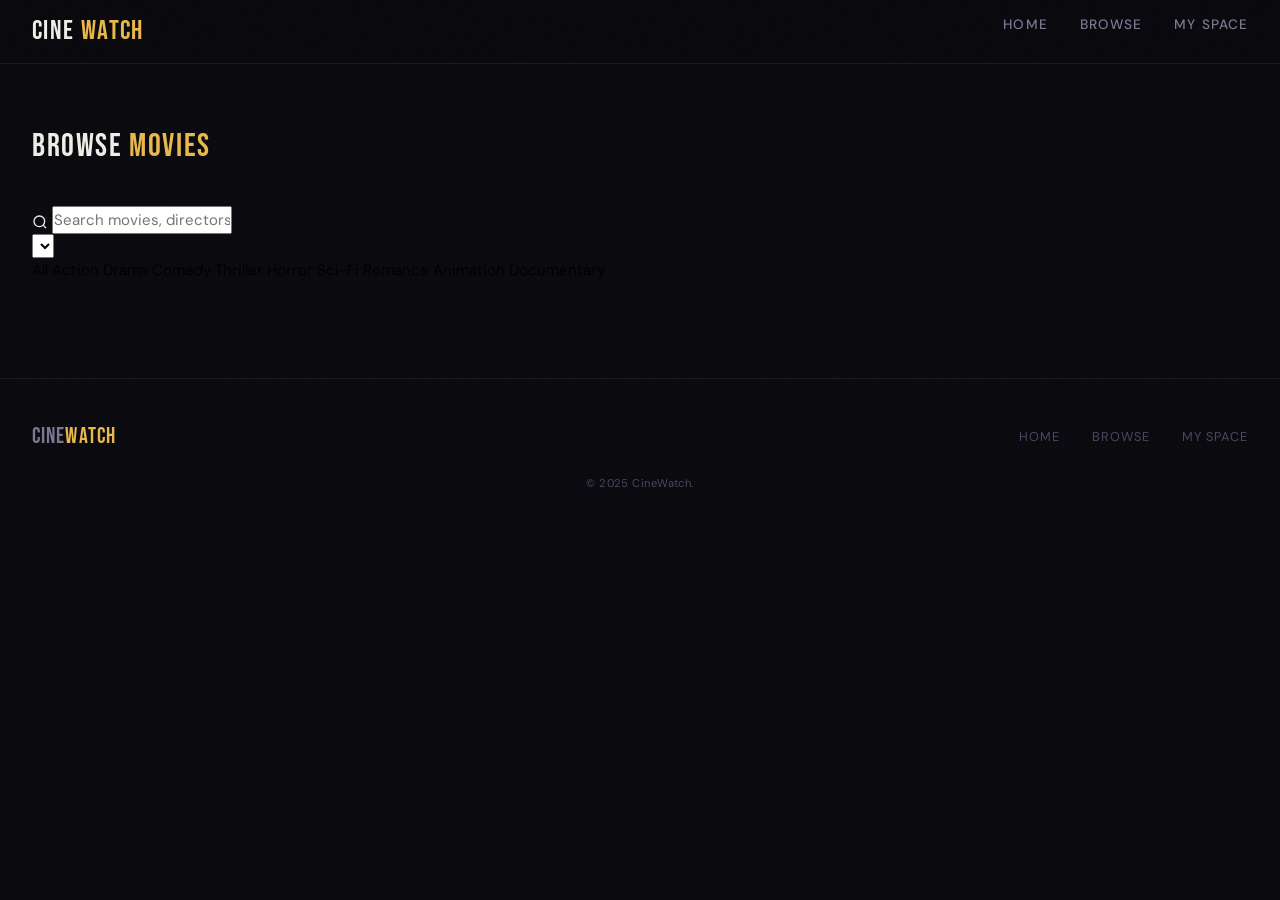
==== browse.html @ f5b32278 "initialize project structure and html pages with navbar,hero and base css system design" ====
<!DOCTYPE html>
<html lang="en">
<head>
  <meta charset="UTF-8">
  <meta name="viewport" content="width=device-width, initial-scale=1.0">
  <title>CineWatch — Browse Movies</title>
  <meta name="description" content="Search and filter thousands of movies. Find your next watch.">
  <link rel="stylesheet" href="https://cdn.jsdelivr.net/npm/bootstrap@5.3.3/dist/css/bootstrap.min.css">
  <link rel="stylesheet" href="css/style.css">
</head>
<body>

  <!-- ── NAVBAR ─────────────────────────────────────── -->
  <nav class="navbar">
    <a href="home.html" class="nav-logo">CINE<span>WATCH</span></a>
    <ul class="nav-links" id="nav-links">
      <li><a href="home.html">Home</a></li>
      <li><a href="browse.html">Browse</a></li>
      <li><a href="myspace.html">My Space</a></li>
    </ul>
    <button class="hamburger" aria-label="Open menu">
      <span></span><span></span><span></span>
    </button>
  </nav>

  <div class="page">
    <div class="section">

      <!-- ── PAGE HEADER ─────────────────────────────── -->
      <div class="section-header">
        <h2 class="section-title">Browse <span>Movies</span></h2>
      </div>

      <!-- ── SEARCH & FILTER BAR ──────────────────────── -->
      <div class="search-bar">
        <div class="search-input-wrap">
          <svg width="16" height="16" viewBox="0 0 24 24" fill="none" stroke="currentColor" stroke-width="2">
            <circle cx="11" cy="11" r="8"/><line x1="21" y1="21" x2="16.65" y2="16.65"/>
          </svg>
          <input
            type="text"
            class="search-input"
            id="browse-search"
            placeholder="Search movies, directors, actors…"
            autocomplete="off"
          >
        </div>
        <select class="filter-select" id="year-filter" aria-label="Filter by year">
          <!-- Populated by browse.js -->
        </select>
      </div>

      <!-- ── GENRE PILLS ───────────────────────────────── -->
      <div class="genre-pills" id="genre-pills">
        <button class="pill genre-pill active" data-genre="all">All</button>
        <button class="pill genre-pill" data-genre="action">Action</button>
        <button class="pill genre-pill" data-genre="drama">Drama</button>
        <button class="pill genre-pill" data-genre="comedy">Comedy</button>
        <button class="pill genre-pill" data-genre="thriller">Thriller</button>
        <button class="pill genre-pill" data-genre="horror">Horror</button>
        <button class="pill genre-pill" data-genre="scifi">Sci-Fi</button>
        <button class="pill genre-pill" data-genre="romance">Romance</button>
        <button class="pill genre-pill" data-genre="animation">Animation</button>
        <button class="pill genre-pill" data-genre="documentary">Documentary</button>
      </div>

      <!-- ── CARD GRID ─────────────────────────────────── -->
      <!--
        CUSTOM UI REQUIREMENT: Responsive card grid with hover effects
        Grid uses CSS Grid auto-fill columns. Each card reveals an overlay
        on hover with title, rating, genre, and action buttons.
        Implemented via .card-grid in style.css and CardRenderer in app.js
      -->
      <div class="card-grid" id="browse-grid">
        <!-- Populated by browse.js -->
      </div>

      <!-- ── PAGINATION ────────────────────────────────── -->
      <div class="pagination" id="pagination"></div>

    </div>

    <!-- ── FOOTER ─────────────────────────────────────── -->
    <footer class="site-footer">
      <div class="footer-inner">
        <div class="footer-brand">CINE<span>WATCH</span></div>
        <div class="footer-center">
          <a href="home.html">Home</a>
          <a href="browse.html">Browse</a>
          <a href="myspace.html">My Space</a>
        </div>
      </div>
      <p class="footer-copy">© 2025 CineWatch.</p>
    </footer>
  </div>

</body>
</html>
---- css/style.css ----
/* ============================================
   CINEWATCH — Global Styles & Design System
   ============================================ */

@import url('https://fonts.googleapis.com/css2?family=Bebas+Neue&family=DM+Sans:ital,opsz,wght@0,9..40,300;0,9..40,400;0,9..40,500;1,9..40,300&family=DM+Serif+Display:ital@0;1&display=swap');

/* ── CSS Variables ── */
:root {
  --bg:         #0a0a0f;
  --bg-card:    #12121a;
  --bg-raised:  #1a1a26;
  --border:     rgba(255,255,255,0.07);
  --accent:     #e8b84b;
  --accent-dim: rgba(232,184,75,0.15);
  --accent-glow:rgba(232,184,75,0.35);
  --red:        #e85454;
  --text:       #f0ede8;
  --text-muted: #7a7890;
  --text-dim:   #4a4860;

  --font-display: 'Bebas Neue', sans-serif;
  --font-serif:   'DM Serif Display', serif;
  --font-body:    'DM Sans', sans-serif;

  --radius:    10px;
  --radius-lg: 16px;
  --shadow:    0 4px 24px rgba(0,0,0,0.5);
  --shadow-lg: 0 12px 48px rgba(0,0,0,0.7);
  --transition: 0.3s cubic-bezier(0.25, 0.46, 0.45, 0.94);
}

/* ── Reset ── */
*, *::before, *::after { box-sizing: border-box; margin: 0; padding: 0; }
html { scroll-behavior: smooth; }
body {
  background: var(--bg);
  color: var(--text);
  font-family: var(--font-body);
  font-size: 15px;
  line-height: 1.6;
  min-height: 100vh;
  overflow-x: hidden;
}

img { display: block; max-width: 100%; }
a  { color: inherit; text-decoration: none; }
button { cursor: pointer; border: none; background: none; font-family: inherit; }
ul { list-style: none; }

/* ── Noise Texture Overlay ── */
body::before {
  content: '';
  position: fixed;
  inset: 0;
  background-image: url("data:image/svg+xml,%3Csvg viewBox='0 0 256 256' xmlns='http://www.w3.org/2000/svg'%3E%3Cfilter id='noise'%3E%3CfeTurbulence type='fractalNoise' baseFrequency='0.9' numOctaves='4' stitchTiles='stitch'/%3E%3C/filter%3E%3Crect width='100%25' height='100%25' filter='url(%23noise)' opacity='0.03'/%3E%3C/svg%3E");
  pointer-events: none;
  z-index: 9999;
  opacity: 0.4;
}

/* ============================================
   NAVBAR
   ============================================ */
.navbar {
  position: fixed;
  top: 0; left: 0; right: 0;
  z-index: 1000;
  display: flex;
  align-items: center;
  justify-content: space-between;
  padding: 0 2rem;
  height: 64px;
  background: rgba(10,10,15,0.85);
  backdrop-filter: blur(20px);
  -webkit-backdrop-filter: blur(20px);
  border-bottom: 1px solid var(--border);
}

.nav-logo {
  font-family: var(--font-display);
  font-size: 1.7rem;
  letter-spacing: 0.05em;
  color: var(--text);
  display: flex;
  align-items: center;
  gap: 0.4rem;
}
.nav-logo span { color: var(--accent); }

.nav-links {
  display: flex;
  gap: 2rem;
  align-items: center;
}
.nav-links a {
  font-size: 0.85rem;
  font-weight: 500;
  letter-spacing: 0.08em;
  text-transform: uppercase;
  color: var(--text-muted);
  transition: color var(--transition);
  position: relative;
}
.nav-links a::after {
  content: '';
  position: absolute;
  bottom: -4px; left: 0; right: 0;
  height: 1px;
  background: var(--accent);
  transform: scaleX(0);
  transition: transform var(--transition);
}
.nav-links a:hover,
.nav-links a.active { color: var(--text); }
.nav-links a:hover::after,
.nav-links a.active::after { transform: scaleX(1); }

.hamburger {
  display: none;
  flex-direction: column;
  gap: 5px;
  padding: 4px;
}
.hamburger span {
  display: block;
  width: 22px; height: 2px;
  background: var(--text);
  border-radius: 2px;
  transition: var(--transition);
}

/* ============================================
   PAGE WRAPPER
   ============================================ */
.page { padding-top: 64px; min-height: 100vh; }

/* ============================================
   HERO — HOME
   Bootstrap container used for responsive centering.
   ============================================ */
.hero {
  position: relative;
  min-height: 100vh;
  display: flex;
  align-items: center;
  justify-content: center;
  overflow: hidden;
  background-color: var(--bg);
  padding-top: 64px;
}

.hero-container {
  position: relative;
  z-index: 2;
  padding-top: 2rem;
  padding-bottom: 2rem;
}

.hero-eyebrow {
  font-size: 0.9rem;
  font-weight: 500;
  letter-spacing: 0.3em;
  text-transform: uppercase;
  color: var(--accent);
  margin-bottom: 1.5rem;
}

.hero-title {
  font-family: var(--font-display);
  font-size: clamp(3.5rem, 9vw, 6.5rem);
  line-height: 0.9;
  letter-spacing: 0.03em;
  color: var(--text);
  margin-bottom: 1.5rem;
}

.hero-title em {
  font-family: var(--font-serif);
  font-style: italic;
  color: var(--accent);
  text-transform: none;
}

.hero-sub {
  color: var(--text);
  text-shadow: 0 2px 10px rgba(0, 0, 0, 0.8);
  font-family: var(--font-body);
  font-size: 1.15rem;
  max-width: 500px;
  margin-bottom: 2.5rem;
}

.hero-actions {
  display: flex;
  gap: 1.25rem;
  flex-wrap: wrap;
}

/* ============================================
   BUTTONS
   ============================================ */
.btn {
  display: inline-flex;
  align-items: center;
  gap: 0.5rem;
  padding: 0.7rem 1.5rem;
  border-radius: var(--radius);
  font-family: var(--font-body);
  font-size: 0.85rem;
  font-weight: 500;
  letter-spacing: 0.04em;
  transition: all var(--transition);
}
.btn-primary {
  background: var(--accent);
  color: #000;
}
.btn-primary:hover {
  background: #f5cb6a;
  transform: translateY(-2px);
  box-shadow: 0 8px 24px var(--accent-glow);
}
.btn-ghost {
  background: transparent;
  color: var(--text);
  border: 1px solid var(--border);
}
.btn-ghost:hover {
  border-color: var(--accent);
  color: var(--accent);
  transform: translateY(-2px);
}

/* ============================================
   SECTION HEADERS
   ============================================ */
.section { padding: 4rem 2rem; max-width: 1400px; margin: 0 auto; }
.section-header {
  display: flex;
  align-items: baseline;
  justify-content: space-between;
  margin-bottom: 2rem;
  gap: 1rem;
  flex-wrap: wrap;
}
.section-title {
  font-family: var(--font-display);
  font-size: 2rem;
  letter-spacing: 0.05em;
}
.section-title span { color: var(--accent); }
.section-link {
  font-size: 0.8rem;
  letter-spacing: 0.1em;
  text-transform: uppercase;
  color: var(--text-muted);
  border-bottom: 1px solid var(--text-dim);
  transition: color var(--transition), border-color var(--transition);
}
.section-link:hover { color: var(--accent); border-color: var(--accent); }

/* ============================================
   SCROLL ANIMATION
   ============================================ */
.fade-up {
  opacity: 0;
  transform: translateY(24px);
  transition: opacity 0.5s ease, transform 0.5s ease;
}
.fade-up.visible { opacity: 1; transform: translateY(0); }

/* ============================================
   FOOTER
   ============================================ */
.site-footer {
  border-top: 1px solid var(--border);
  padding: 2.5rem 2rem 1.5rem;
  margin-top: 2rem;
}
.footer-inner {
  display: flex;
  align-items: center;
  justify-content: space-between;
  flex-wrap: wrap;
  gap: 1.5rem;
  max-width: 1400px;
  margin: 0 auto 1.25rem;
}
.footer-brand {
  font-family: var(--font-display);
  font-size: 1.4rem;
  letter-spacing: 0.05em;
  color: var(--text-muted);
}
.footer-brand span { color: var(--accent); }

.footer-center {
  display: flex;
  gap: 2rem;
}
.footer-center a {
  font-size: 0.8rem;
  letter-spacing: 0.08em;
  text-transform: uppercase;
  color: var(--text-dim);
  transition: color var(--transition);
}
.footer-center a:hover { color: var(--accent); }

.footer-copy {
  text-align: center;
  font-size: 0.7rem;
  color: var(--text-dim);
  letter-spacing: 0.04em;
  max-width: 1400px;
  margin: 0 auto;
}

/* ============================================
   RESPONSIVE
   ============================================ */
@media (max-width: 768px) {
  .navbar { padding: 0 1.25rem; }
  .nav-links {
    display: none;
    flex-direction: column;
    position: fixed;
    top: 64px; left: 0; right: 0;
    background: rgba(10,10,15,0.98);
    padding: 1.5rem;
    gap: 1.25rem;
    border-bottom: 1px solid var(--border);
  }
  .nav-links.open { display: flex; }
  .hamburger { display: flex; }

  .hero { padding: 3rem 1.25rem 2.5rem; min-height: 420px; }
  .section { padding: 2.5rem 1.25rem; }
}

@media (max-width: 480px) {
  .hero-title { font-size: 3rem; }
}

@media (max-width: 640px) {
  .footer-inner { flex-direction: column; align-items: flex-start; gap: 1rem; }
  .footer-center { gap: 1.25rem; }
}
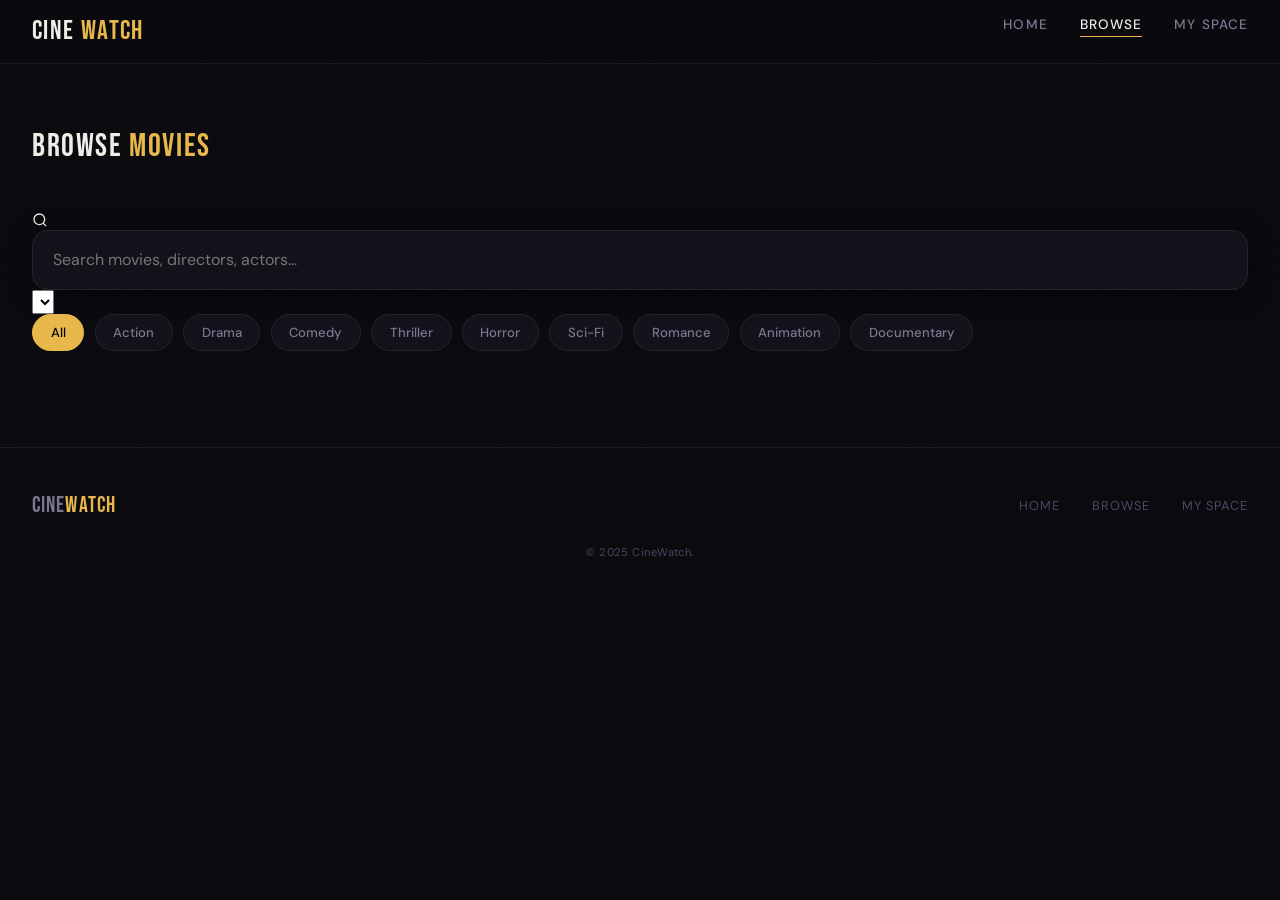
==== commit 3ec210d3: "add card grid layout , mobile navigation and scroll animations" ====
--- a/browse.html
+++ b/browse.html
@@ -93,6 +93,6 @@
       <p class="footer-copy">© 2025 CineWatch.</p>
     </footer>
   </div>
-
+<script src="js/app.js"></script>
 </body>
 </html>
--- a/css/style.css
+++ b/css/style.css
@@ -345,4 +345,131 @@
 @media (max-width: 640px) {
   .footer-inner { flex-direction: column; align-items: flex-start; gap: 1rem; }
   .footer-center { gap: 1.25rem; }
+}
+
+/* ============================================
+   CARD GRID, SEARCH BAR, GENRE PILLS, MY SPACE STYLES
+   ============================================ */
+
+/* Card Grid Layout Structures */
+.card-grid-6, .card-grid-5 {
+  display: grid;
+  gap: 1.5rem;
+  width: 100%;
+}
+.card-grid-6 { grid-template-columns: repeat(6, 1fr); }
+.card-grid-5 { grid-template-columns: repeat(5, 1fr); }
+
+/* Base Grid Layout Elements Block */
+.movie-card {
+  position: relative;
+  background: var(--bg-card);
+  border-radius: var(--radius);
+  border: 1px solid var(--border);
+  overflow: hidden;
+  box-shadow: var(--shadow);
+}
+
+/* Search Box Container Filter Systems */
+.search-container {
+  position: relative;
+  max-width: 600px;
+  margin: 0 auto 2.5rem;
+}
+.search-input {
+  width: 100%;
+  padding: 1rem 1.25rem;
+  background: var(--bg-card);
+  border: 1px solid var(--border);
+  border-radius: var(--radius-lg);
+  color: var(--text);
+  font-size: 1rem;
+  box-shadow: var(--shadow);
+}
+.search-input:focus {
+  outline: none;
+  border-color: var(--accent);
+}
+
+/* Filter Control Layout Bars */
+.filter-bar {
+  display: flex;
+  align-items: center;
+  justify-content: space-between;
+  flex-wrap: wrap;
+  gap: 1.5rem;
+  margin-bottom: 2.5rem;
+}
+
+/* Genre Pills Structural Styles */
+.genre-pills {
+  display: flex;
+  flex-wrap: wrap;
+  gap: 0.65rem;
+}
+.genre-pill {
+  padding: 0.45rem 1.1rem;
+  background: var(--bg-card);
+  border: 1px solid var(--border);
+  border-radius: 50px;
+  font-size: 0.82rem;
+  font-weight: 500;
+  color: var(--text-muted);
+  cursor: pointer;
+  transition: all var(--transition);
+}
+.genre-pill:hover, .genre-pill.active {
+  color: #000;
+  background: var(--accent);
+  border-color: var(--accent);
+}
+
+/* Dropdown Sub-Filter Controls */
+.select-custom {
+  padding: 0.5rem 2rem 0.5rem 1rem;
+  background: var(--bg-card);
+  color: var(--text);
+  border: 1px solid var(--border);
+  border-radius: var(--radius);
+}
+
+/* Profile Sub-Header System Frameworks */
+.profile-header {
+  display: flex;
+  align-items: center;
+  gap: 1.5rem;
+  margin-bottom: 3rem;
+}
+.profile-avatar {
+  font-size: 3.5rem;
+  background: var(--bg-card);
+  width: 80px; height: 80px;
+  display: flex;
+  align-items: center;
+  justify-content: center;
+  border-radius: 50%;
+  border: 1px solid var(--border);
+}
+.myspace-tabs {
+  display: flex;
+  gap: 1rem;
+  border-bottom: 1px solid var(--border);
+  margin-bottom: 2rem;
+}
+.tab-btn {
+  padding: 0.75rem 1.5rem;
+  color: var(--text-muted);
+  font-weight: 500;
+  position: relative;
+  background: none;
+  border: none;
+  cursor: pointer;
+}
+.tab-btn.active { color: var(--text); }
+.tab-btn.active::after {
+  content: '';
+  position: absolute;
+  bottom: -1px; left: 0; right: 0;
+  height: 2px;
+  background: var(--accent);
 }
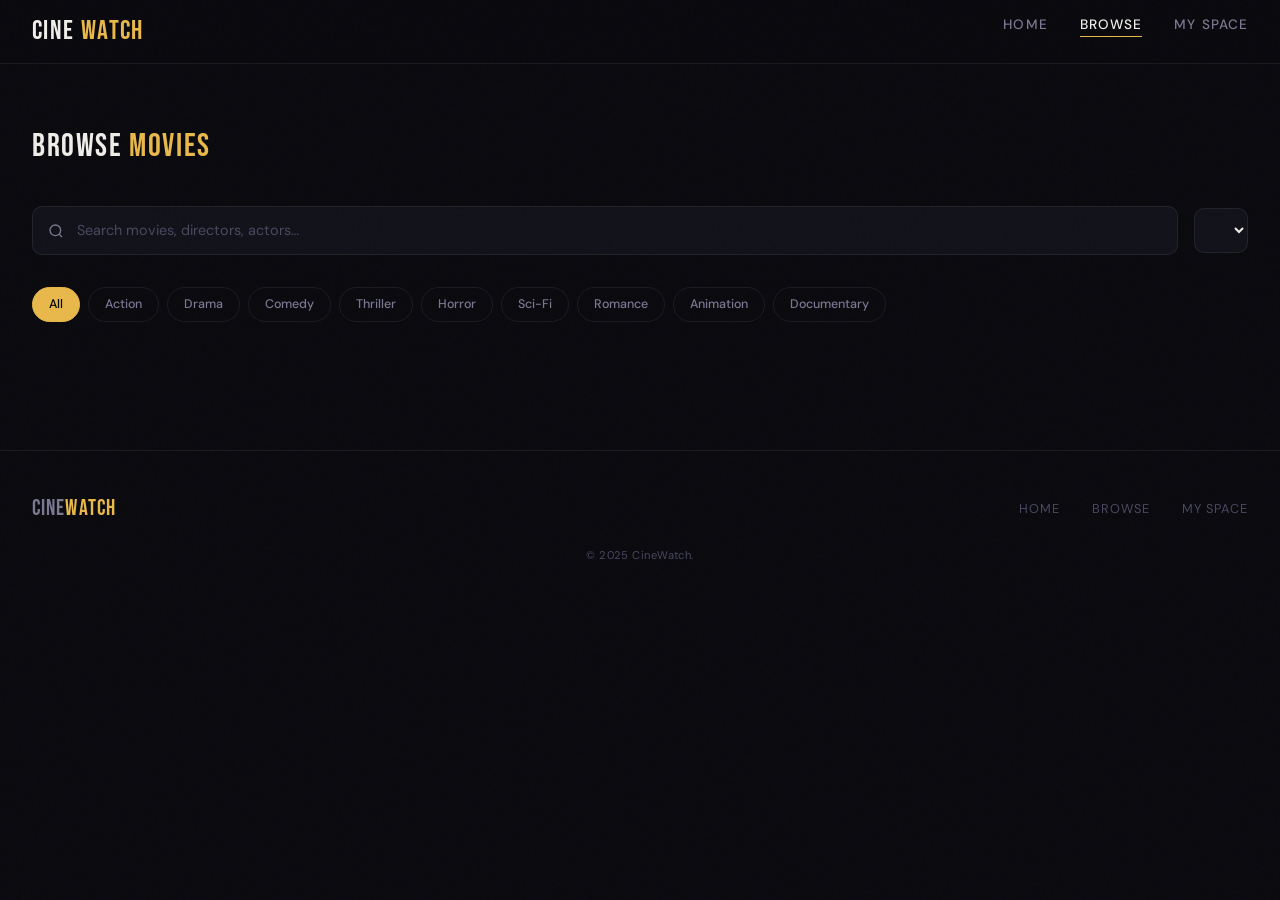
==== commit 30d5f45c: "add movie details modal with loading and error handling" ====
--- a/browse.html
+++ b/browse.html
@@ -94,5 +94,13 @@
     </footer>
   </div>
 <script src="js/app.js"></script>
+
+<!-- ── MOVIE MODAL ────────────────────────────────── -->
+<div class="cw-modal-backdrop" id="movie-modal">
+  <div class="cw-modal">
+    <div class="cw-modal-content"></div>
+  </div>
+</div>
+
 </body>
 </html>
--- a/css/style.css
+++ b/css/style.css
@@ -136,7 +136,6 @@
 
 /* ============================================
    HERO — HOME
-   Bootstrap container used for responsive centering.
    ============================================ */
 .hero {
   position: relative;
@@ -149,12 +148,73 @@
   padding-top: 64px;
 }
 
-.hero-container {
+.hero-grid-bg {
+  position: absolute;
+  inset: 0;
+  z-index: 0;
+  padding: 2rem;
+  opacity: 0.35;
+  transition: opacity var(--transition);
+}
+.hero:hover .hero-grid-bg { opacity: 0.45; }
+
+.hero-grid {
+  display: grid;
+  grid-template-columns: repeat(4, 1fr);
+  gap: 1.5rem;
+  width: 100%;
+  height: 100%;
+}
+
+.hero-grid-card {
   position: relative;
-  z-index: 2;
-  padding-top: 2rem;
-  padding-bottom: 2rem;
-}
+  width: 100%;
+  height: 100%;
+  border-radius: var(--radius-lg);
+  overflow: hidden;
+  border: 1px solid var(--border);
+  background: var(--bg-card);
+  box-shadow: var(--shadow);
+  transition: transform var(--transition), border-color var(--transition), box-shadow var(--transition);
+}
+
+.card-image-wrapper { width: 100%; height: 100%; position: relative; }
+
+.hero-grid-card img {
+  width: 100%; height: 100%;
+  object-fit: cover;
+  filter: grayscale(40%) contrast(110%);
+  transition: transform var(--transition), filter var(--transition);
+}
+
+.hero-grid-card:hover {
+  transform: translateY(-8px) scale(1.02);
+  border-color: var(--accent-glow);
+  box-shadow: 0 12px 32px var(--accent-dim);
+  z-index: 5;
+}
+.hero-grid-card:hover img {
+  transform: scale(1.08);
+  filter: grayscale(0%) contrast(100%);
+}
+
+.hero-overlay-dark {
+  position: absolute;
+  inset: 0;
+  background: radial-gradient(circle at center, rgba(10,10,15,0.4) 0%, var(--bg) 85%);
+  z-index: 1;
+  pointer-events: none;
+}
+
+@media (max-width: 992px) {
+  .hero-grid { grid-template-columns: repeat(2, 1fr); gap: 1rem; }
+}
+@media (max-width: 576px) {
+  .hero-grid { grid-template-columns: 1fr; }
+  .hero-grid-bg { opacity: 0.2; }
+}
+
+.hero-container { position: relative; z-index: 2; padding-top: 2rem; padding-bottom: 2rem; }
 
 .hero-eyebrow {
   font-size: 0.9rem;
@@ -164,7 +224,6 @@
   color: var(--accent);
   margin-bottom: 1.5rem;
 }
-
 .hero-title {
   font-family: var(--font-display);
   font-size: clamp(3.5rem, 9vw, 6.5rem);
@@ -173,28 +232,21 @@
   color: var(--text);
   margin-bottom: 1.5rem;
 }
-
 .hero-title em {
   font-family: var(--font-serif);
   font-style: italic;
   color: var(--accent);
   text-transform: none;
 }
-
 .hero-sub {
   color: var(--text);
-  text-shadow: 0 2px 10px rgba(0, 0, 0, 0.8);
+  text-shadow: 0 2px 10px rgba(0,0,0,0.8);
   font-family: var(--font-body);
   font-size: 1.15rem;
   max-width: 500px;
   margin-bottom: 2.5rem;
 }
-
-.hero-actions {
-  display: flex;
-  gap: 1.25rem;
-  flex-wrap: wrap;
-}
+.hero-actions { display: flex; gap: 1.25rem; flex-wrap: wrap; }
 
 /* ============================================
    BUTTONS
@@ -211,25 +263,14 @@
   letter-spacing: 0.04em;
   transition: all var(--transition);
 }
-.btn-primary {
-  background: var(--accent);
-  color: #000;
-}
+.btn-primary { background: var(--accent); color: #000; }
 .btn-primary:hover {
   background: #f5cb6a;
   transform: translateY(-2px);
   box-shadow: 0 8px 24px var(--accent-glow);
 }
-.btn-ghost {
-  background: transparent;
-  color: var(--text);
-  border: 1px solid var(--border);
-}
-.btn-ghost:hover {
-  border-color: var(--accent);
-  color: var(--accent);
-  transform: translateY(-2px);
-}
+.btn-ghost { background: transparent; color: var(--text); border: 1px solid var(--border); }
+.btn-ghost:hover { border-color: var(--accent); color: var(--accent); transform: translateY(-2px); }
 
 /* ============================================
    SECTION HEADERS
@@ -243,11 +284,7 @@
   gap: 1rem;
   flex-wrap: wrap;
 }
-.section-title {
-  font-family: var(--font-display);
-  font-size: 2rem;
-  letter-spacing: 0.05em;
-}
+.section-title { font-family: var(--font-display); font-size: 2rem; letter-spacing: 0.05em; }
 .section-title span { color: var(--accent); }
 .section-link {
   font-size: 0.8rem;
@@ -260,6 +297,334 @@
 .section-link:hover { color: var(--accent); border-color: var(--accent); }
 
 /* ============================================
+   MOVIE CARD GRID — Custom UI Requirement
+   Responsive card grid layout with hover effects
+   ============================================ */
+.card-grid {
+  display: grid;
+  grid-template-columns: repeat(auto-fill, minmax(180px, 1fr));
+  gap: 1.25rem;
+}
+.card-grid-8 {
+  display: grid;
+  grid-template-columns: repeat(8, 1fr);
+  gap: 1.25rem;
+}
+.card-grid-6 {
+  display: grid;
+  grid-template-columns: repeat(6, 1fr);
+  gap: 1.25rem;
+}
+
+/* ── Movie Card ── */
+.movie-card {
+  position: relative;
+  border-radius: var(--radius-lg);
+  overflow: hidden;
+  background: var(--bg-card);
+  border: 1px solid var(--border);
+  cursor: pointer;
+  transition: transform var(--transition), box-shadow var(--transition), border-color var(--transition);
+  aspect-ratio: 2/3;
+}
+.movie-card:hover {
+  transform: translateY(-8px) scale(1.02);
+  box-shadow: 0 20px 48px rgba(0,0,0,0.6), 0 0 0 1px var(--accent);
+  border-color: var(--accent);
+  z-index: 2;
+}
+.movie-card img {
+  width: 100%; height: 100%;
+  object-fit: cover;
+  transition: transform var(--transition);
+}
+.movie-card:hover img { transform: scale(1.06); }
+
+/* No-poster fallback */
+.movie-card .no-poster {
+  width: 100%; height: 100%;
+  display: flex;
+  flex-direction: column;
+  align-items: center;
+  justify-content: center;
+  gap: 0.5rem;
+  background: var(--bg-raised);
+  color: var(--text-dim);
+  font-size: 2.5rem;
+}
+.movie-card .no-poster p { font-size: 0.7rem; letter-spacing: 0.1em; text-transform: uppercase; }
+
+/* ── Always-visible bottom title strip ── */
+.card-bottom {
+  position: absolute;
+  bottom: 0; left: 0; right: 0;
+  padding: 1.2rem 0.85rem 0.75rem;
+  background: linear-gradient(to top, rgba(0,0,0,0.9), transparent);
+}
+.card-title {
+  font-family: var(--font-body);
+  font-size: 0.82rem;
+  font-weight: 500;
+  line-height: 1.3;
+  color: var(--text);
+  display: -webkit-box;
+  -webkit-line-clamp: 2;
+  -webkit-box-orient: vertical;
+  overflow: hidden;
+}
+.card-year { font-size: 0.72rem; color: var(--text-muted); margin-top: 0.2rem; }
+
+/* ── Hover overlay — slides up on hover ── */
+.card-overlay {
+  position: absolute;
+  inset: 0;
+  background: linear-gradient(to top, rgba(0,0,0,0.95) 0%, rgba(0,0,0,0.6) 50%, transparent 100%);
+  display: flex;
+  flex-direction: column;
+  justify-content: flex-end;
+  padding: 1rem 0.85rem;
+  opacity: 0;
+  transform: translateY(8px);
+  transition: opacity var(--transition), transform var(--transition);
+}
+.movie-card:hover .card-overlay {
+  opacity: 1;
+  transform: translateY(0);
+}
+
+.card-overlay-title {
+  font-family: var(--font-body);
+  font-size: 0.9rem;
+  font-weight: 500;
+  margin-bottom: 0.4rem;
+}
+.card-rating {
+  display: inline-flex;
+  align-items: center;
+  gap: 0.25rem;
+  color: var(--accent);
+  font-size: 0.78rem;
+  font-weight: 600;
+  margin-bottom: 0.25rem;
+}
+.card-genre {
+  font-size: 0.7rem;
+  color: var(--text-muted);
+  background: rgba(255,255,255,0.08);
+  padding: 0.15rem 0.5rem;
+  border-radius: 4px;
+  display: inline-block;
+  margin-bottom: 0.5rem;
+}
+
+/* ============================================
+   STATES — Loading / Error / Empty
+   ============================================ */
+.state-container {
+  display: flex;
+  flex-direction: column;
+  align-items: center;
+  justify-content: center;
+  min-height: 300px;
+  gap: 1rem;
+  color: var(--text-muted);
+  text-align: center;
+}
+.state-icon  { font-size: 3rem; }
+.state-title { font-family: var(--font-display); font-size: 1.5rem; color: var(--text); letter-spacing: 0.05em; }
+.state-sub   { font-size: 0.85rem; max-width: 300px; }
+
+.spinner {
+  width: 40px; height: 40px;
+  border: 3px solid var(--border);
+  border-top-color: var(--accent);
+  border-radius: 50%;
+  animation: spin 0.8s linear infinite;
+}
+@keyframes spin { to { transform: rotate(360deg); } }
+
+/* ============================================
+   MOVIE MODAL
+   ============================================ */
+.cw-modal-backdrop {
+  position: fixed;
+  inset: 0;
+  background: rgba(0,0,0,0.85);
+  backdrop-filter: blur(6px);
+  z-index: 2000;
+  display: flex;
+  align-items: center;
+  justify-content: center;
+  padding: 1rem;
+  opacity: 0;
+  pointer-events: none;
+  transition: opacity 0.3s ease;
+}
+.cw-modal-backdrop.open {
+  opacity: 1;
+  pointer-events: all;
+}
+.cw-modal {
+  background: var(--bg-raised);
+  border: 1px solid var(--border);
+  border-radius: var(--radius-lg);
+  width: 100%;
+  max-width: 780px;
+  max-height: 90vh;
+  overflow-y: auto;
+  position: relative;
+  transform: translateY(20px);
+  transition: transform 0.3s ease;
+}
+.cw-modal-backdrop.open .cw-modal {
+  transform: translateY(0);
+}
+.cw-modal-close {
+  position: absolute;
+  top: 1rem; right: 1rem;
+  width: 32px; height: 32px;
+  border-radius: 50%;
+  background: rgba(255,255,255,0.08);
+  color: var(--text);
+  font-size: 0.85rem;
+  display: flex; align-items: center; justify-content: center;
+  transition: background 0.2s;
+  z-index: 1;
+}
+.cw-modal-close:hover { background: rgba(255,255,255,0.15); }
+.cw-modal-body {
+  display: grid;
+  grid-template-columns: 220px 1fr;
+  gap: 2rem;
+  padding: 2rem;
+}
+.cw-modal-poster img {
+  width: 100%;
+  border-radius: var(--radius);
+  box-shadow: var(--shadow-lg);
+}
+.cw-modal-title {
+  font-family: var(--font-display);
+  font-size: 2rem;
+  letter-spacing: 0.04em;
+  margin-bottom: 0.75rem;
+  line-height: 1;
+}
+.cw-modal-meta {
+  display: flex;
+  gap: 1rem;
+  flex-wrap: wrap;
+  font-size: 0.82rem;
+  color: var(--text-muted);
+  margin-bottom: 0.75rem;
+}
+.cw-modal-rating { color: var(--accent); font-weight: 700; }
+.cw-modal-genres {
+  font-size: 0.78rem;
+  color: var(--text-muted);
+  margin-bottom: 1rem;
+}
+.cw-modal-overview {
+  font-size: 0.88rem;
+  line-height: 1.7;
+  color: var(--text);
+  margin-bottom: 1.25rem;
+}
+.cw-modal-credit {
+  font-size: 0.82rem;
+  color: var(--text-muted);
+  margin-bottom: 0.4rem;
+}
+.cw-modal-credit strong { color: var(--text); }
+
+/* Card action buttons */
+.card-actions { display: flex; gap: 0.5rem; margin-top: 0.5rem; }
+.card-btn {
+  flex: 1;
+  padding: 0.5rem 0;
+  border-radius: 6px;
+  font-size: 0.72rem;
+  font-weight: 500;
+  letter-spacing: 0.04em;
+  text-align: center;
+  transition: all 0.2s;
+  border: 1px solid rgba(255,255,255,0.15);
+  color: var(--text);
+}
+.card-btn:hover { background: rgba(255,255,255,0.1); }
+
+@media (max-width: 600px) {
+  .cw-modal-body { grid-template-columns: 1fr; }
+  .cw-modal-poster { display: none; }
+}
+
+/* ============================================
+   SEARCH & FILTER BAR
+   ============================================ */
+.search-bar {
+  display: flex;
+  gap: 1rem;
+  margin-bottom: 2rem;
+  flex-wrap: wrap;
+  align-items: center;
+}
+.search-input-wrap { flex: 1; min-width: 240px; position: relative; }
+.search-input-wrap svg {
+  position: absolute;
+  left: 1rem; top: 50%;
+  transform: translateY(-50%);
+  color: var(--text-muted);
+  pointer-events: none;
+}
+.search-input {
+  width: 100%;
+  padding: 0.75rem 1rem 0.75rem 2.75rem;
+  background: var(--bg-card);
+  border: 1px solid var(--border);
+  border-radius: var(--radius);
+  color: var(--text);
+  font-family: var(--font-body);
+  font-size: 0.9rem;
+  transition: border-color var(--transition);
+  outline: none;
+}
+.search-input:focus { border-color: var(--accent); }
+.search-input::placeholder { color: var(--text-dim); }
+
+.filter-select {
+  padding: 0.75rem 1rem;
+  background: var(--bg-card);
+  border: 1px solid var(--border);
+  border-radius: var(--radius);
+  color: var(--text);
+  font-family: var(--font-body);
+  font-size: 0.85rem;
+  outline: none;
+  cursor: pointer;
+  transition: border-color var(--transition);
+}
+.filter-select:focus { border-color: var(--accent); }
+.filter-select option { background: var(--bg-card); }
+
+/* ============================================
+   GENRE PILLS
+   ============================================ */
+.genre-pills { display: flex; gap: 0.5rem; flex-wrap: wrap; margin-bottom: 2rem; }
+.pill {
+  padding: 0.4rem 1rem;
+  border-radius: 999px;
+  border: 1px solid var(--border);
+  font-size: 0.78rem;
+  font-weight: 500;
+  color: var(--text-muted);
+  background: transparent;
+  transition: all 0.2s;
+  cursor: pointer;
+}
+.pill:hover { border-color: var(--accent); color: var(--accent); }
+.pill.active { background: var(--accent); color: #000; border-color: var(--accent); }
+
+/* ============================================
    SCROLL ANIMATION
    ============================================ */
 .fade-up {
@@ -270,13 +635,66 @@
 .fade-up.visible { opacity: 1; transform: translateY(0); }
 
 /* ============================================
+   MY SPACE PAGE
+   ============================================ */
+.profile-header {
+  display: flex;
+  align-items: center;
+  gap: 1.25rem;
+  margin-bottom: 2.5rem;
+  flex-wrap: wrap;
+}
+.profile-avatar {
+  width: 56px; height: 56px;
+  border-radius: 50%;
+  background: var(--accent-dim);
+  border: 2px solid var(--accent);
+  display: flex; align-items: center; justify-content: center;
+  font-size: 1.5rem;
+  flex-shrink: 0;
+}
+.profile-name { font-family: var(--font-display); font-size: 2rem; letter-spacing: 0.05em; margin: 0; }
+.profile-name span { color: var(--accent); }
+.profile-sub { color: var(--text-muted); font-size: 0.85rem; margin: 0.15rem 0 0; }
+
+.myspace-stats {
+  display: grid;
+  grid-template-columns: repeat(auto-fill, minmax(150px, 1fr));
+  gap: 1rem;
+  margin-bottom: 3rem;
+}
+.stat-card {
+  background: var(--bg-card);
+  border: 1px solid var(--border);
+  border-radius: var(--radius-lg);
+  padding: 1.25rem 1.5rem;
+  text-align: center;
+}
+.stat-value { font-family: var(--font-display); font-size: 2.2rem; color: var(--accent); letter-spacing: 0.05em; }
+.stat-label { font-size: 0.72rem; letter-spacing: 0.1em; text-transform: uppercase; color: var(--text-dim); margin-top: 0.25rem; }
+
+.myspace-tabs {
+  display: flex;
+  gap: 0.25rem;
+  margin-bottom: 2rem;
+  background: var(--bg-card);
+  border: 1px solid var(--border);
+  border-radius: var(--radius);
+  padding: 0.25rem;
+  width: fit-content;
+}
+.tab-btn { padding: 0.5rem 1.25rem; border-radius: 8px; font-size: 0.82rem; font-weight: 500; color: var(--text-muted); transition: all 0.2s; }
+.tab-btn.active { background: var(--accent); color: #000; }
+
+.empty-myspace { text-align: center; padding: 5rem 2rem; color: var(--text-muted); }
+.empty-myspace .big-icon { font-size: 4rem; margin-bottom: 1rem; }
+.empty-myspace h3 { font-family: var(--font-display); font-size: 1.5rem; color: var(--text); letter-spacing: 0.05em; margin-bottom: 0.5rem; }
+.empty-myspace p { font-size: 0.88rem; margin-bottom: 1.5rem; }
+
+/* ============================================
    FOOTER
    ============================================ */
-.site-footer {
-  border-top: 1px solid var(--border);
-  padding: 2.5rem 2rem 1.5rem;
-  margin-top: 2rem;
-}
+.site-footer { border-top: 1px solid var(--border); padding: 2.5rem 2rem 1.5rem; margin-top: 2rem; }
 .footer-inner {
   display: flex;
   align-items: center;
@@ -286,35 +704,12 @@
   max-width: 1400px;
   margin: 0 auto 1.25rem;
 }
-.footer-brand {
-  font-family: var(--font-display);
-  font-size: 1.4rem;
-  letter-spacing: 0.05em;
-  color: var(--text-muted);
-}
+.footer-brand { font-family: var(--font-display); font-size: 1.4rem; letter-spacing: 0.05em; color: var(--text-muted); }
 .footer-brand span { color: var(--accent); }
-
-.footer-center {
-  display: flex;
-  gap: 2rem;
-}
-.footer-center a {
-  font-size: 0.8rem;
-  letter-spacing: 0.08em;
-  text-transform: uppercase;
-  color: var(--text-dim);
-  transition: color var(--transition);
-}
+.footer-center { display: flex; gap: 2rem; }
+.footer-center a { font-size: 0.8rem; letter-spacing: 0.08em; text-transform: uppercase; color: var(--text-dim); transition: color var(--transition); }
 .footer-center a:hover { color: var(--accent); }
-
-.footer-copy {
-  text-align: center;
-  font-size: 0.7rem;
-  color: var(--text-dim);
-  letter-spacing: 0.04em;
-  max-width: 1400px;
-  margin: 0 auto;
-}
+.footer-copy { text-align: center; font-size: 0.7rem; color: var(--text-dim); letter-spacing: 0.04em; max-width: 1400px; margin: 0 auto; }
 
 /* ============================================
    RESPONSIVE
@@ -336,140 +731,23 @@
 
   .hero { padding: 3rem 1.25rem 2.5rem; min-height: 420px; }
   .section { padding: 2.5rem 1.25rem; }
+
+  .card-grid   { grid-template-columns: repeat(auto-fill, minmax(140px, 1fr)); gap: 0.75rem; }
+  .card-grid-8 { grid-template-columns: repeat(4, 1fr); gap: 0.75rem; }
+  .card-grid-6 { grid-template-columns: repeat(3, 1fr); gap: 0.75rem; }
+
+  .profile-header { gap: 0.85rem; }
 }
 
 @media (max-width: 480px) {
-  .hero-title { font-size: 3rem; }
+  .card-grid   { grid-template-columns: repeat(auto-fill, minmax(120px, 1fr)); }
+  .card-grid-8 { grid-template-columns: repeat(2, 1fr); }
+  .card-grid-6 { grid-template-columns: repeat(2, 1fr); }
+  .hero-title  { font-size: 3rem; }
+  .myspace-stats { grid-template-columns: repeat(2, 1fr); }
 }
 
 @media (max-width: 640px) {
   .footer-inner { flex-direction: column; align-items: flex-start; gap: 1rem; }
   .footer-center { gap: 1.25rem; }
-}
-
-/* ============================================
-   CARD GRID, SEARCH BAR, GENRE PILLS, MY SPACE STYLES
-   ============================================ */
-
-/* Card Grid Layout Structures */
-.card-grid-6, .card-grid-5 {
-  display: grid;
-  gap: 1.5rem;
-  width: 100%;
-}
-.card-grid-6 { grid-template-columns: repeat(6, 1fr); }
-.card-grid-5 { grid-template-columns: repeat(5, 1fr); }
-
-/* Base Grid Layout Elements Block */
-.movie-card {
-  position: relative;
-  background: var(--bg-card);
-  border-radius: var(--radius);
-  border: 1px solid var(--border);
-  overflow: hidden;
-  box-shadow: var(--shadow);
-}
-
-/* Search Box Container Filter Systems */
-.search-container {
-  position: relative;
-  max-width: 600px;
-  margin: 0 auto 2.5rem;
-}
-.search-input {
-  width: 100%;
-  padding: 1rem 1.25rem;
-  background: var(--bg-card);
-  border: 1px solid var(--border);
-  border-radius: var(--radius-lg);
-  color: var(--text);
-  font-size: 1rem;
-  box-shadow: var(--shadow);
-}
-.search-input:focus {
-  outline: none;
-  border-color: var(--accent);
-}
-
-/* Filter Control Layout Bars */
-.filter-bar {
-  display: flex;
-  align-items: center;
-  justify-content: space-between;
-  flex-wrap: wrap;
-  gap: 1.5rem;
-  margin-bottom: 2.5rem;
-}
-
-/* Genre Pills Structural Styles */
-.genre-pills {
-  display: flex;
-  flex-wrap: wrap;
-  gap: 0.65rem;
-}
-.genre-pill {
-  padding: 0.45rem 1.1rem;
-  background: var(--bg-card);
-  border: 1px solid var(--border);
-  border-radius: 50px;
-  font-size: 0.82rem;
-  font-weight: 500;
-  color: var(--text-muted);
-  cursor: pointer;
-  transition: all var(--transition);
-}
-.genre-pill:hover, .genre-pill.active {
-  color: #000;
-  background: var(--accent);
-  border-color: var(--accent);
-}
-
-/* Dropdown Sub-Filter Controls */
-.select-custom {
-  padding: 0.5rem 2rem 0.5rem 1rem;
-  background: var(--bg-card);
-  color: var(--text);
-  border: 1px solid var(--border);
-  border-radius: var(--radius);
-}
-
-/* Profile Sub-Header System Frameworks */
-.profile-header {
-  display: flex;
-  align-items: center;
-  gap: 1.5rem;
-  margin-bottom: 3rem;
-}
-.profile-avatar {
-  font-size: 3.5rem;
-  background: var(--bg-card);
-  width: 80px; height: 80px;
-  display: flex;
-  align-items: center;
-  justify-content: center;
-  border-radius: 50%;
-  border: 1px solid var(--border);
-}
-.myspace-tabs {
-  display: flex;
-  gap: 1rem;
-  border-bottom: 1px solid var(--border);
-  margin-bottom: 2rem;
-}
-.tab-btn {
-  padding: 0.75rem 1.5rem;
-  color: var(--text-muted);
-  font-weight: 500;
-  position: relative;
-  background: none;
-  border: none;
-  cursor: pointer;
-}
-.tab-btn.active { color: var(--text); }
-.tab-btn.active::after {
-  content: '';
-  position: absolute;
-  bottom: -1px; left: 0; right: 0;
-  height: 2px;
-  background: var(--accent);
 }
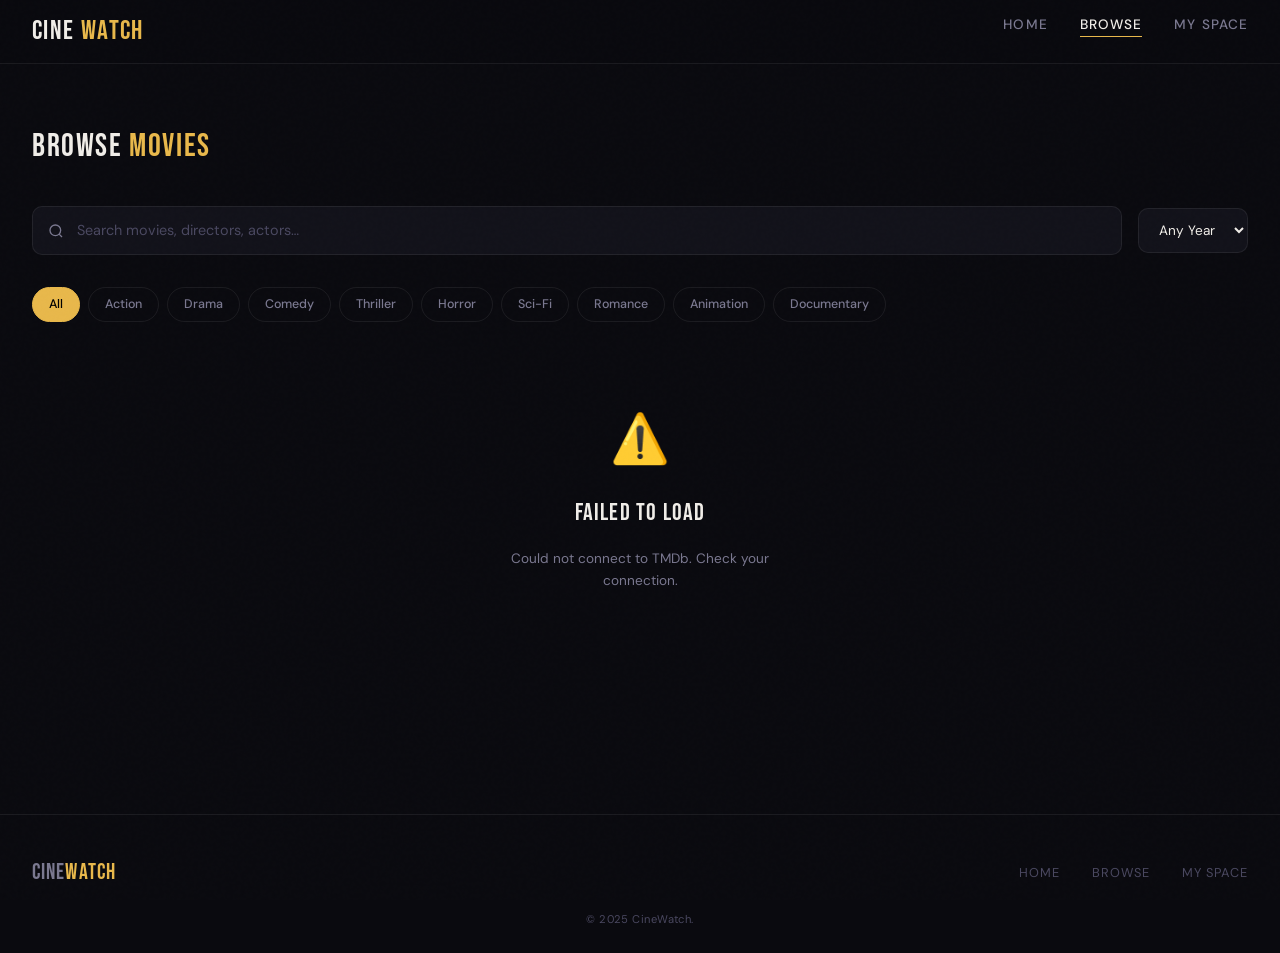
==== commit 45ea59b2: "implement movie search with filtering and pagination" ====
--- a/browse.html
+++ b/browse.html
@@ -94,6 +94,7 @@
     </footer>
   </div>
 <script src="js/app.js"></script>
+<script src="js/browse.js"></script>
 
 <!-- ── MOVIE MODAL ────────────────────────────────── -->
 <div class="cw-modal-backdrop" id="movie-modal">
@@ -101,6 +102,6 @@
     <div class="cw-modal-content"></div>
   </div>
 </div>
-
+<div class="toast-container" id="toast-container"></div>
 </body>
 </html>
--- a/css/style.css
+++ b/css/style.css
@@ -559,6 +559,45 @@
 }
 
 /* ============================================
+   TOAST NOTIFICATIONS
+   ============================================ */
+.toast-container {
+  position: fixed;
+  bottom: 2rem; right: 2rem;
+  z-index: 3000;
+  display: flex;
+  flex-direction: column;
+  gap: 0.5rem;
+  pointer-events: none;
+}
+.toast {
+  background: var(--bg-raised);
+  border: 1px solid var(--border);
+  border-radius: var(--radius);
+  padding: 0.85rem 1.25rem;
+  font-size: 0.85rem;
+  color: var(--text);
+  display: flex;
+  align-items: center;
+  gap: 0.6rem;
+  box-shadow: var(--shadow-lg);
+  animation: toastIn 0.3s ease, toastOut 0.3s ease 2.5s forwards;
+  max-width: 300px;
+  pointer-events: all;
+}
+.toast.success { border-left: 3px solid var(--accent); }
+.toast.info    { border-left: 3px solid #6eb5ff; }
+.toast.remove  { border-left: 3px solid var(--red); }
+@keyframes toastIn {
+  from { opacity: 0; transform: translateX(20px); }
+  to   { opacity: 1; transform: translateX(0); }
+}
+@keyframes toastOut {
+  from { opacity: 1; transform: translateX(0); }
+  to   { opacity: 0; transform: translateX(20px); }
+}
+
+/* ============================================
    SEARCH & FILTER BAR
    ============================================ */
 .search-bar {
@@ -623,6 +662,33 @@
 }
 .pill:hover { border-color: var(--accent); color: var(--accent); }
 .pill.active { background: var(--accent); color: #000; border-color: var(--accent); }
+
+/* ============================================
+   PAGINATION
+   ============================================ */
+.pagination {
+  display: flex;
+  justify-content: center;
+  align-items: center;
+  gap: 0.5rem;
+  padding: 3rem 0 1rem;
+  flex-wrap: wrap;
+}
+.page-btn {
+  width: 38px; height: 38px;
+  border-radius: var(--radius);
+  border: 1px solid var(--border);
+  color: var(--text-muted);
+  font-family: var(--font-body);
+  font-size: 0.85rem;
+  display: flex; align-items: center; justify-content: center;
+  transition: all 0.2s;
+  background: none;
+  cursor: pointer;
+}
+.page-btn:hover { border-color: var(--accent); color: var(--accent); }
+.page-btn.active { background: var(--accent); border-color: var(--accent); color: #000; font-weight: 700; }
+.page-btn:disabled { opacity: 0.3; cursor: not-allowed; }
 
 /* ============================================
    SCROLL ANIMATION
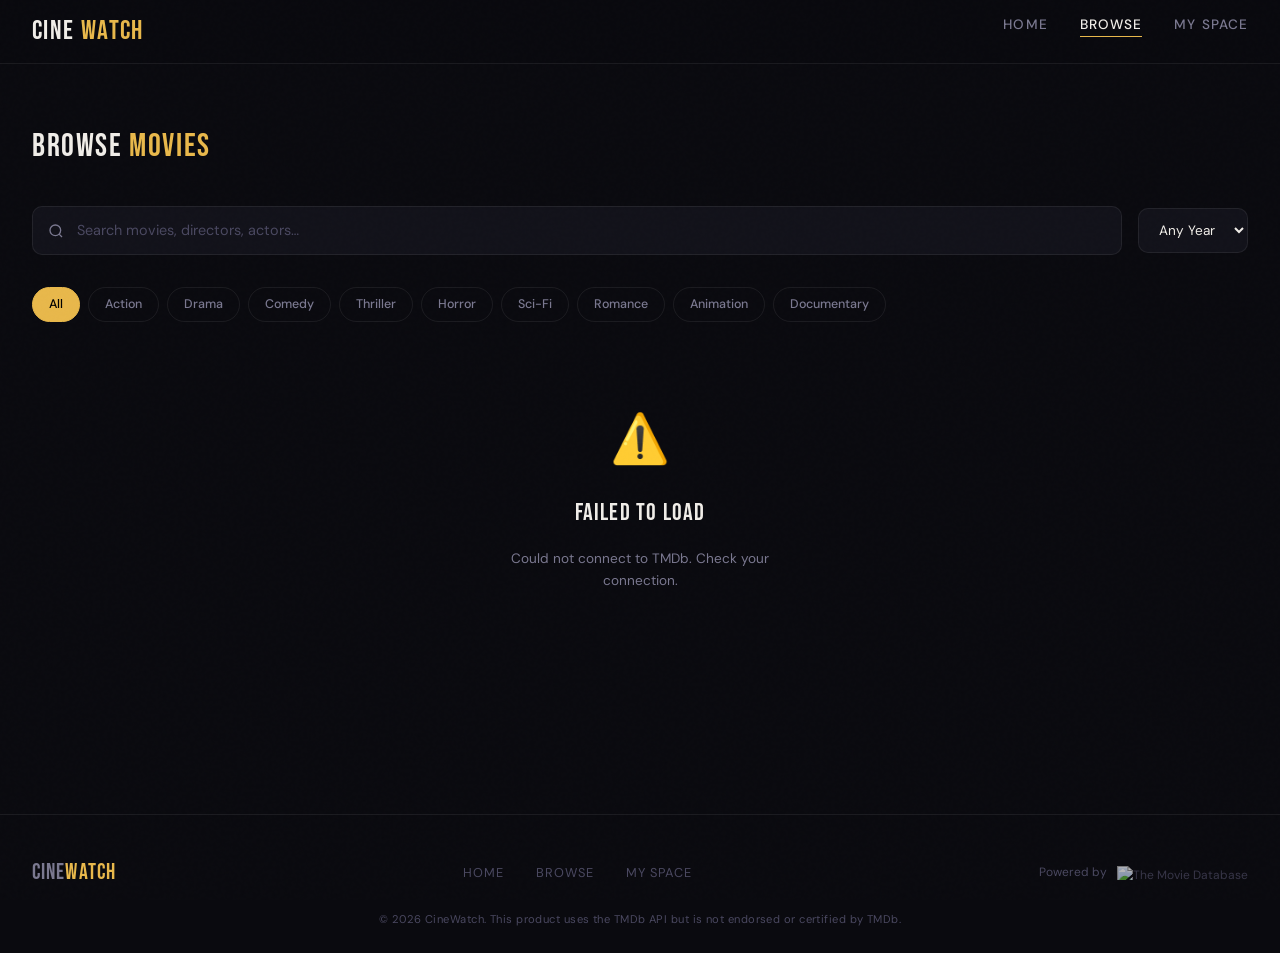
==== commit 32eead19: "add the TMDB credits in the footer and improve navbar" ====
--- a/browse.html
+++ b/browse.html
@@ -12,16 +12,21 @@
 
   <!-- ── NAVBAR ─────────────────────────────────────── -->
   <nav class="navbar">
-    <a href="home.html" class="nav-logo">CINE<span>WATCH</span></a>
-    <ul class="nav-links" id="nav-links">
-      <li><a href="home.html">Home</a></li>
-      <li><a href="browse.html">Browse</a></li>
-      <li><a href="myspace.html">My Space</a></li>
-    </ul>
-    <button class="hamburger" aria-label="Open menu">
-      <span></span><span></span><span></span>
-    </button>
-  </nav>
+  <a href="home.html" class="nav-logo">CINE<span>WATCH</span></a>
+  <ul class="nav-links" id="nav-links">
+    <li><a href="home.html">Home</a></li>
+    <li><a href="browse.html">Browse</a></li>
+    <li>
+      <a href="myspace.html">
+        My Space
+        <span class="nav-myspace-count" id="myspace-count" style="display:none">0</span>
+      </a>
+    </li>
+  </ul>
+  <button class="hamburger" aria-label="Open menu">
+    <span></span><span></span><span></span>
+  </button>
+</nav>
 
   <div class="page">
     <div class="section">
@@ -65,12 +70,6 @@
       </div>
 
       <!-- ── CARD GRID ─────────────────────────────────── -->
-      <!--
-        CUSTOM UI REQUIREMENT: Responsive card grid with hover effects
-        Grid uses CSS Grid auto-fill columns. Each card reveals an overlay
-        on hover with title, rating, genre, and action buttons.
-        Implemented via .card-grid in style.css and CardRenderer in app.js
-      -->
       <div class="card-grid" id="browse-grid">
         <!-- Populated by browse.js -->
       </div>
@@ -82,17 +81,25 @@
 
     <!-- ── FOOTER ─────────────────────────────────────── -->
     <footer class="site-footer">
-      <div class="footer-inner">
-        <div class="footer-brand">CINE<span>WATCH</span></div>
-        <div class="footer-center">
-          <a href="home.html">Home</a>
-          <a href="browse.html">Browse</a>
-          <a href="myspace.html">My Space</a>
-        </div>
-      </div>
-      <p class="footer-copy">© 2025 CineWatch.</p>
-    </footer>
+  <div class="footer-inner">
+    <div class="footer-brand">CINE<span>WATCH</span></div>
+    <div class="footer-center">
+      <a href="home.html">Home</a>
+      <a href="browse.html">Browse</a>
+      <a href="myspace.html">My Space</a>
+    </div>
+    <div class="footer-api">
+      <span>Powered by</span>
+      <img
+        src="https://www.themoviedb.org/assets/2/v4/logos/v2/blue_short-8e7b30f73a4020692ccca9c88bafe5dcb6f8a62a4c6bc55cd9ba82bb2cd95f6c.svg"
+        alt="The Movie Database"
+        class="tmdb-logo"
+      >
+    </div>
   </div>
+  <p class="footer-copy">© 2026 CineWatch. This product uses the TMDb API but is not endorsed or certified by TMDb.</p>
+</footer>
+
 <script src="js/app.js"></script>
 <script src="js/browse.js"></script>
 
--- a/css/style.css
+++ b/css/style.css
@@ -416,6 +416,20 @@
   display: inline-block;
   margin-bottom: 0.5rem;
 }
+.card-score {
+  position: absolute;
+  top: 0.6rem; left: 0.6rem;
+  background: rgba(0,0,0,0.75);
+  backdrop-filter: blur(4px);
+  border: 1px solid var(--accent);
+  border-radius: 6px;
+  padding: 0.2rem 0.5rem;
+  font-size: 0.7rem;
+  font-weight: 700;
+  color: var(--accent);
+  pointer-events: none;
+  z-index: 1;
+}
 
 /* ============================================
    STATES — Loading / Error / Empty
@@ -460,10 +474,8 @@
   pointer-events: none;
   transition: opacity 0.3s ease;
 }
-.cw-modal-backdrop.open {
-  opacity: 1;
-  pointer-events: all;
-}
+.cw-modal-backdrop.open { opacity: 1; pointer-events: all; }
+
 .cw-modal {
   background: var(--bg-raised);
   border: 1px solid var(--border);
@@ -476,9 +488,9 @@
   transform: translateY(20px);
   transition: transform 0.3s ease;
 }
-.cw-modal-backdrop.open .cw-modal {
-  transform: translateY(0);
-}
+/* .cw-modal not .modal — class must match backdrop selector exactly */
+.cw-modal-backdrop.open .cw-modal { transform: translateY(0); }
+
 .cw-modal-close {
   position: absolute;
   top: 1rem; right: 1rem;
@@ -489,14 +501,16 @@
   font-size: 0.85rem;
   display: flex; align-items: center; justify-content: center;
   transition: background 0.2s;
-  z-index: 1;
+  z-index: 10;
 }
 .cw-modal-close:hover { background: rgba(255,255,255,0.15); }
-.cw-modal-body {
+
+/* ── Poster + info row ── */
+.cw-modal-poster-row {
   display: grid;
-  grid-template-columns: 220px 1fr;
+  grid-template-columns: 200px 1fr;
   gap: 2rem;
-  padding: 2rem;
+  padding: 2rem 2rem 1rem;
 }
 .cw-modal-poster img {
   width: 100%;
@@ -507,35 +521,73 @@
   font-family: var(--font-display);
   font-size: 2rem;
   letter-spacing: 0.04em;
-  margin-bottom: 0.75rem;
   line-height: 1;
-}
-.cw-modal-meta {
-  display: flex;
-  gap: 1rem;
-  flex-wrap: wrap;
-  font-size: 0.82rem;
+  margin-bottom: 0.4rem;
+}
+.cw-modal-tagline {
+  font-size: 0.85rem;
+  font-style: italic;
   color: var(--text-muted);
   margin-bottom: 0.75rem;
 }
-.cw-modal-rating { color: var(--accent); font-weight: 700; }
-.cw-modal-genres {
-  font-size: 0.78rem;
+.cw-modal-badges {
+  display: flex;
+  gap: 0.5rem;
+  flex-wrap: wrap;
+  margin-bottom: 1rem;
+}
+.badge {
+  padding: 0.2rem 0.6rem;
+  border-radius: 6px;
+  font-size: 0.72rem;
+  font-weight: 600;
+  background: rgba(255,255,255,0.08);
   color: var(--text-muted);
-  margin-bottom: 1rem;
-}
-.cw-modal-overview {
+  border: 1px solid var(--border);
+}
+.badge.gold {
+  background: var(--accent-dim);
+  color: var(--accent);
+  border-color: var(--accent);
+}
+.cw-modal-plot {
   font-size: 0.88rem;
   line-height: 1.7;
   color: var(--text);
   margin-bottom: 1.25rem;
 }
-.cw-modal-credit {
+.cw-modal-actions { display: flex; gap: 0.75rem; flex-wrap: wrap; }
+
+/* ── Detail grid ── */
+.cw-modal-body { padding: 0 2rem 2rem; }
+.cw-modal-detail-grid {
+  display: grid;
+  grid-template-columns: repeat(auto-fill, minmax(160px, 1fr));
+  gap: 0.75rem;
+  border-top: 1px solid var(--border);
+  padding-top: 1.25rem;
+}
+.detail-item {
+  display: flex;
+  flex-direction: column;
+  gap: 0.2rem;
+}
+.detail-item label {
+  font-size: 0.68rem;
+  letter-spacing: 0.1em;
+  text-transform: uppercase;
+  color: var(--text-dim);
+}
+.detail-item span {
   font-size: 0.82rem;
-  color: var(--text-muted);
-  margin-bottom: 0.4rem;
-}
-.cw-modal-credit strong { color: var(--text); }
+  color: var(--text);
+}
+
+@media (max-width: 600px) {
+  .cw-modal-poster-row { grid-template-columns: 1fr; padding: 1.25rem; }
+  .cw-modal-poster { display: none; }
+  .cw-modal-body { padding: 0 1.25rem 1.25rem; }
+}
 
 /* Card action buttons */
 .card-actions { display: flex; gap: 0.5rem; margin-top: 0.5rem; }
@@ -557,6 +609,32 @@
   .cw-modal-body { grid-template-columns: 1fr; }
   .cw-modal-poster { display: none; }
 }
+.card-btn.add-watch { background: var(--accent); color: #000; }
+
+.card-btn:disabled {
+  opacity: 0.5;
+  cursor: not-allowed;
+}
+
+/* ── Watch dropdown ── */
+.watch-dropdown {
+  background: var(--bg-raised);
+  border: 1px solid var(--border);
+  border-radius: var(--radius);
+  overflow: hidden;
+  box-shadow: var(--shadow-lg);
+  min-width: 160px;
+}
+.dropdown-opt {
+  display: block;
+  width: 100%;
+  padding: 0.65rem 1rem;
+  font-size: 0.8rem;
+  color: var(--text);
+  text-align: left;
+  transition: background 0.15s;
+}
+.dropdown-opt:hover { background: rgba(255,255,255,0.07); }
 
 /* ============================================
    TOAST NOTIFICATIONS
@@ -691,6 +769,25 @@
 .page-btn:disabled { opacity: 0.3; cursor: not-allowed; }
 
 /* ============================================
+   STAR RATING
+   ============================================ */
+.star-picker {
+  display: flex;
+  gap: 0.5rem;
+}
+.star-picl {
+  font-size: 2rem;
+  color: var(--text-dim);
+  transition: color 0.15s, transform 0.15s;
+  background: none;
+  border: none;
+  cursor: pointer;
+  padding: 0;
+}
+.star-pick.active { color: var(--accent); }
+.star-pick:hover { color: var(--accent); transform: scale(1.2); }
+
+/* ============================================
    SCROLL ANIMATION
    ============================================ */
 .fade-up {
@@ -699,6 +796,205 @@
   transition: opacity 0.5s ease, transform 0.5s ease;
 }
 .fade-up.visible { opacity: 1; transform: translateY(0); }
+
+/* ============================================
+   MYSPACE CARD — Letterboxd style
+   ============================================ */
+.wl-actions {
+  position: absolute;
+  bottom: 0; left: 0; right: 0;
+  display: flex;
+  justify-content: center;
+  gap: 0.5rem;
+  padding: 0.6rem;
+  background: linear-gradient(to top, rgba(0,0,0,0.9), transparent);
+  opacity: 0;
+  transition: opacity var(--transition);
+}
+.movie-card:hover .wl-actions { opacity: 1; }
+
+.wl-btn {
+  width: 32px; height: 32px;
+  border-radius: 50%;
+  background: rgba(255,255,255,0.1);
+  border: 1px solid rgba(255,255,255,0.15);
+  color: var(--text);
+  display: flex; align-items: center; justify-content: center;
+  transition: all 0.2s;
+  cursor: pointer;
+}
+.wl-btn:hover { background: rgba(255,255,255,0.2); transform: scale(1.1); }
+.wl-eye.active   { color: #6eb5ff; border-color: #6eb5ff; }
+.wl-heart.active { color: var(--red); border-color: var(--red); }
+
+.wl-watched-overlay {
+  position: absolute;
+  inset: 0;
+  background: rgba(0,0,0,0.5);
+  display: flex; align-items: center; justify-content: center;
+  color: #6eb5ff;
+  opacity: 0;
+  transition: opacity 0.2s;
+  pointer-events: none;
+}
+.wl-watched-overlay.visible { opacity: 1; }
+
+.wl-rating-badge {
+  position: absolute;
+  top: 0.5rem; left: 0.5rem;
+  background: rgba(0,0,0,0.75);
+  color: var(--accent);
+  font-size: 0.65rem;
+  padding: 0.2rem 0.4rem;
+  border-radius: 4px;
+  letter-spacing: 0.05em;
+  pointer-events: none;
+}
+
+/* ── Dropdown menu ── */
+.wl-dropdown {
+  position: absolute;
+  bottom: 48px; left: 50%;
+  transform: translateX(-50%) translateY(6px);
+  background: var(--bg-raised);
+  border: 1px solid var(--border);
+  border-radius: var(--radius);
+  min-width: 160px;
+  box-shadow: var(--shadow-lg);
+  opacity: 0;
+  pointer-events: none;
+  transition: opacity 0.2s, transform 0.2s;
+  z-index: 100;
+}
+.wl-dropdown.open {
+  opacity: 1;
+  pointer-events: all;
+  transform: translateX(-50%) translateY(0);
+}
+.wl-drop-item {
+  display: flex;
+  align-items: center;
+  gap: 0.6rem;
+  width: 100%;
+  padding: 0.6rem 1rem;
+  font-size: 0.8rem;
+  color: var(--text);
+  text-align: left;
+  transition: background 0.15s;
+}
+.wl-drop-item:hover { background: rgba(255,255,255,0.07); }
+.wl-drop-current {
+  margin-left: auto;
+  color: var(--accent);
+  font-size: 0.72rem;
+}
+.wl-drop-divider {
+  height: 1px;
+  background: var(--border);
+  margin: 0.25rem 0;
+}
+
+/* ============================================
+   REVIEW TEXTAREA
+   ============================================ */
+.review-textarea {
+  width: 100%;
+  background: var(--bg-card);
+  border: 1px solid var(--border);
+  border-radius: var(--radius);
+  color: var(--text);
+  font-family: var(--font-body);
+  font-size: 0.85rem;
+  padding: 0.75rem;
+  resize: vertical;
+  outline: none;
+  transition: border-color var(--transition);
+  line-height: 1.6;
+}
+.review-textarea:focus { border-color: var(--accent); }
+.rate-warning {
+  font-size: 0.75rem;
+  color: var(--red);
+  margin-bottom: 0.5rem;
+}
+@keyframes shake {
+  0%, 100% { transform: translateX(0); }
+  25%       { transform: translateX(-6px); }
+  75%       { transform: translateX(6px); }
+}
+.shake { animation: shake 0.3s ease; }
+
+/* ============================================
+   REVIEW SECTION
+   ============================================ */
+.reviews-list {
+  display: flex;
+  flex-direction: column;
+  gap: 1.25rem;
+}
+.review-entry {
+  display: grid;
+  grid-template-columns: 80px 1fr;
+  gap: 1.25rem;
+  background: var(--bg-card);
+  border: 1px solid var(--border);
+  border-radius: var(--radius-lg);
+  padding: 1.25rem;
+  transition: border-color var(--transition);
+}
+.review-entry:hover { border-color: var(--accent); }
+.review-entry-poster img {
+  width: 100%;
+  border-radius: var(--radius);
+  aspect-ratio: 2/3;
+  object-fit: cover;
+}
+.review-entry-no-poster {
+  width: 100%;
+  aspect-ratio: 2/3;
+  background: var(--bg-raised);
+  border-radius: var(--radius);
+  display: flex; align-items: center; justify-content: center;
+  font-size: 1.5rem;
+}
+.review-entry-header {
+  display: flex;
+  justify-content: space-between;
+  align-items: flex-start;
+  gap: 1rem;
+  margin-bottom: 0.75rem;
+  flex-wrap: wrap;
+}
+.review-entry-title {
+  font-family: var(--font-display);
+  font-size: 1.1rem;
+  letter-spacing: 0.04em;
+}
+.review-entry-year {
+  font-size: 0.75rem;
+  color: var(--text-muted);
+  margin-top: 0.15rem;
+}
+.review-entry-meta { text-align: right; }
+.review-entry-stars {
+  color: var(--accent);
+  font-size: 0.85rem;
+  letter-spacing: 0.1em;
+}
+.review-entry-date {
+  font-size: 0.72rem;
+  color: var(--text-dim);
+  margin-top: 0.25rem;
+}
+.review-entry-text {
+  font-size: 0.875rem;
+  line-height: 1.75;
+  color: var(--text);
+}
+
+@media (max-width: 480px) {
+  .review-entry { grid-template-columns: 60px 1fr; gap: 0.75rem; }
+}
 
 /* ============================================
    MY SPACE PAGE
@@ -777,6 +1073,21 @@
 .footer-center a:hover { color: var(--accent); }
 .footer-copy { text-align: center; font-size: 0.7rem; color: var(--text-dim); letter-spacing: 0.04em; max-width: 1400px; margin: 0 auto; }
 
+
+.footer-api {
+  display: flex;
+  align-items: center;
+  gap: 0.6rem;
+  font-size: 0.75rem;
+  color: var(--text-dim);
+}
+.tmdb-logo {
+  height: 14px;
+  width: auto;
+  opacity: 0.7;
+  transition: opacity var(--transition);
+}
+.tmdb-logo:hover { opacity: 1; }
 /* ============================================
    RESPONSIVE
    ============================================ */
@@ -803,6 +1114,16 @@
   .card-grid-6 { grid-template-columns: repeat(3, 1fr); gap: 0.75rem; }
 
   .profile-header { gap: 0.85rem; }
+
+  .pagination {
+  gap: 0.35rem;
+  padding: 2rem 0 1rem;
+}
+.page-btn {
+  width: 32px;
+  height: 32px;
+  font-size: 0.75rem;
+}
 }
 
 @media (max-width: 480px) {
@@ -816,4 +1137,47 @@
 @media (max-width: 640px) {
   .footer-inner { flex-direction: column; align-items: flex-start; gap: 1rem; }
   .footer-center { gap: 1.25rem; }
+}
+
+/*Personal Thoughts */
+.my-take {
+  margin-top: 1.25rem;
+  padding: 1.25rem;
+  background: var(--accent-dim);
+  border: 1px solid var(--accent);
+  border-radius: var(--radius);
+}
+.my-take-header {
+  display: flex;
+  align-items: center;
+  justify-content: space-between;
+  margin-bottom: 0.75rem;
+}
+.my-take-label {
+  font-size: 0.72rem;
+  letter-spacing: 0.12em;
+  text-transform: uppercase;
+  color: var(--accent);
+  font-weight: 600;
+}
+.my-take-stars { color: var(--accent); font-size: 0.9rem; }
+.my-take-text {
+  font-size: 0.85rem;
+  line-height: 1.7;
+  color: var(--text);
+  margin-bottom: 0.75rem;
+  font-style: italic;
+}
+.my-take-tags {
+  display: flex;
+  gap: 0.4rem;
+  flex-wrap: wrap;
+}
+.my-take-tag {
+  font-size: 0.68rem;
+  padding: 0.15rem 0.5rem;
+  border-radius: 999px;
+  background: rgba(232,184,75,0.15);
+  color: var(--accent);
+  border: 1px solid rgba(232,184,75,0.3);
 }
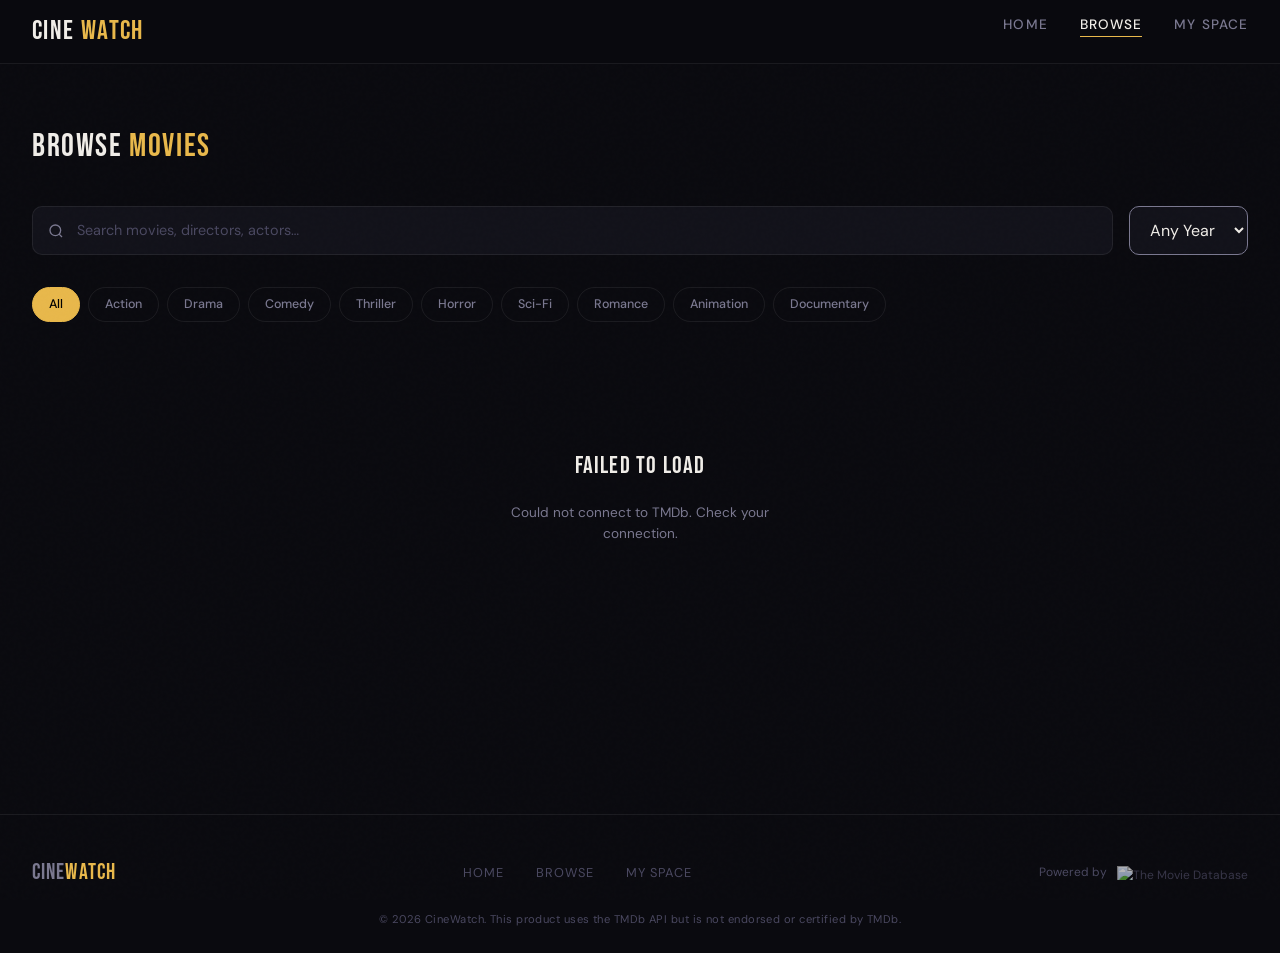
==== commit 9ab4d6a1: "cleanup of code and toast removal,also dropdown improvements and the modal actions" ====
--- a/browse.html
+++ b/browse.html
@@ -12,9 +12,9 @@
 
   <!-- ── NAVBAR ─────────────────────────────────────── -->
   <nav class="navbar">
-  <a href="home.html" class="nav-logo">CINE<span>WATCH</span></a>
+  <a href="index.html" class="nav-logo">CINE<span>WATCH</span></a>
   <ul class="nav-links" id="nav-links">
-    <li><a href="home.html">Home</a></li>
+    <li><a href="index.html">Home</a></li>
     <li><a href="browse.html">Browse</a></li>
     <li>
       <a href="myspace.html">
@@ -84,7 +84,7 @@
   <div class="footer-inner">
     <div class="footer-brand">CINE<span>WATCH</span></div>
     <div class="footer-center">
-      <a href="home.html">Home</a>
+      <a href="index.html">Home</a>
       <a href="browse.html">Browse</a>
       <a href="myspace.html">My Space</a>
     </div>
@@ -100,15 +100,15 @@
   <p class="footer-copy">© 2026 CineWatch. This product uses the TMDb API but is not endorsed or certified by TMDb.</p>
 </footer>
 
-<script src="js/app.js"></script>
-<script src="js/browse.js"></script>
-
 <!-- ── MOVIE MODAL ────────────────────────────────── -->
 <div class="cw-modal-backdrop" id="movie-modal">
   <div class="cw-modal">
     <div class="cw-modal-content"></div>
   </div>
 </div>
-<div class="toast-container" id="toast-container"></div>
+
+<script src="js/app.js"></script>
+<script src="js/browse.js"></script>
+
 </body>
 </html>
--- a/css/style.css
+++ b/css/style.css
@@ -54,7 +54,7 @@
   inset: 0;
   background-image: url("data:image/svg+xml,%3Csvg viewBox='0 0 256 256' xmlns='http://www.w3.org/2000/svg'%3E%3Cfilter id='noise'%3E%3CfeTurbulence type='fractalNoise' baseFrequency='0.9' numOctaves='4' stitchTiles='stitch'/%3E%3C/filter%3E%3Crect width='100%25' height='100%25' filter='url(%23noise)' opacity='0.03'/%3E%3C/svg%3E");
   pointer-events: none;
-  z-index: 9999;
+  z-index: 100;
   opacity: 0.4;
 }
 
@@ -132,8 +132,10 @@
 /* ============================================
    PAGE WRAPPER
    ============================================ */
-.page { padding-top: 64px; min-height: 100vh; }
-
+.page {
+  padding-top: 64px;
+  min-height: 100vh;
+}
 /* ============================================
    HERO — HOME
    ============================================ */
@@ -263,15 +265,47 @@
   letter-spacing: 0.04em;
   transition: all var(--transition);
 }
-.btn-primary { background: var(--accent); color: #000; }
+.btn-primary { 
+  background: var(--accent); 
+  color: #000;
+  font-size: 0.8rem;
+  font-weight: 600;
+  letter-spacing: 0.12em;
+  text-transform: uppercase;
+  border-radius: 2rem;
+  padding: 0.7rem 1.75rem;
+  border: 1px solid var(--accent);
+  transition: background var(--transition), transform var(--transition), box-shadow var(--transition);
+}
 .btn-primary:hover {
   background: #f5cb6a;
+  border-color: #f5cb6a;
   transform: translateY(-2px);
   box-shadow: 0 8px 24px var(--accent-glow);
 }
-.btn-ghost { background: transparent; color: var(--text); border: 1px solid var(--border); }
-.btn-ghost:hover { border-color: var(--accent); color: var(--accent); transform: translateY(-2px); }
-
+.btn-ghost { 
+  font-size: 0.8rem;
+  font-weight: 600;
+  letter-spacing: 0.12em;
+  text-transform: uppercase;
+  color: var(--text);
+  background: rgba(255,255,255,0.05);
+  border: 1px solid rgba(255,255,255,0.2);
+  border-radius: 2rem;
+  padding: 0.7rem 1.75rem;
+  transition: color var(--transition), border-color var(--transition), background var(--transition), transform var(--transition);
+}
+.btn-ghost:hover { 
+  color: var(--accent); 
+  border-color: var(--accent);
+  background: rgba(255,255,255,0.08);
+  transform: translateY(-2px);
+}
+.btn-primary, .btn-ghost {
+  min-width: 160px;
+  text-align: center;
+  justify-content: center;
+}
 /* ============================================
    SECTION HEADERS
    ============================================ */
@@ -287,24 +321,25 @@
 .section-title { font-family: var(--font-display); font-size: 2rem; letter-spacing: 0.05em; }
 .section-title span { color: var(--accent); }
 .section-link {
-  font-size: 0.8rem;
-  letter-spacing: 0.1em;
+  font-size: 0.75rem;
+  letter-spacing: 0.08em;
   text-transform: uppercase;
-  color: var(--text-muted);
-  border-bottom: 1px solid var(--text-dim);
-  transition: color var(--transition), border-color var(--transition);
-}
-.section-link:hover { color: var(--accent); border-color: var(--accent); }
-
-/* ============================================
-   MOVIE CARD GRID — Custom UI Requirement
-   Responsive card grid layout with hover effects
+  border: 1px solid white;
+  border-radius: 2rem;
+  padding: 0.35rem 0.9rem;
+  transition: color var(--transition), border-color var(--transition),background var(--transition);
+}
+.section-link:hover { color: var(--accent); border-color: var(--accent);background: rgba(255,255,255,0.04); }
+
+/* ============================================
+   MOVIE CARD GRID 
    ============================================ */
 .card-grid {
   display: grid;
   grid-template-columns: repeat(auto-fill, minmax(180px, 1fr));
   gap: 1.25rem;
 }
+
 .card-grid-8 {
   display: grid;
   grid-template-columns: repeat(8, 1fr);
@@ -336,9 +371,9 @@
 .movie-card img {
   width: 100%; height: 100%;
   object-fit: cover;
-  transition: transform var(--transition);
-}
-.movie-card:hover img { transform: scale(1.06); }
+  transition: transform 0.4s ease;
+}
+.movie-card:hover img { transform: scale(1.08); }
 
 /* No-poster fallback */
 .movie-card .no-poster {
@@ -363,7 +398,7 @@
 }
 .card-title {
   font-family: var(--font-body);
-  font-size: 0.82rem;
+  font-size: 0.9rem;
   font-weight: 500;
   line-height: 1.3;
   color: var(--text);
@@ -444,7 +479,6 @@
   color: var(--text-muted);
   text-align: center;
 }
-.state-icon  { font-size: 3rem; }
 .state-title { font-family: var(--font-display); font-size: 1.5rem; color: var(--text); letter-spacing: 0.05em; }
 .state-sub   { font-size: 0.85rem; max-width: 300px; }
 
@@ -605,11 +639,8 @@
 }
 .card-btn:hover { background: rgba(255,255,255,0.1); }
 
-@media (max-width: 600px) {
-  .cw-modal-body { grid-template-columns: 1fr; }
-  .cw-modal-poster { display: none; }
-}
 .card-btn.add-watch { background: var(--accent); color: #000; }
+.card-btn.details-btn { border-color:white; }
 
 .card-btn:disabled {
   opacity: 0.5;
@@ -623,57 +654,20 @@
   border-radius: var(--radius);
   overflow: hidden;
   box-shadow: var(--shadow-lg);
-  min-width: 160px;
+  min-width: 140px;
 }
 .dropdown-opt {
   display: block;
   width: 100%;
-  padding: 0.65rem 1rem;
-  font-size: 0.8rem;
+  padding: 0.4rem 0.75rem;
+  font-size: 0.70rem;
   color: var(--text);
   text-align: left;
   transition: background 0.15s;
+  white-space: nowrap;
 }
 .dropdown-opt:hover { background: rgba(255,255,255,0.07); }
 
-/* ============================================
-   TOAST NOTIFICATIONS
-   ============================================ */
-.toast-container {
-  position: fixed;
-  bottom: 2rem; right: 2rem;
-  z-index: 3000;
-  display: flex;
-  flex-direction: column;
-  gap: 0.5rem;
-  pointer-events: none;
-}
-.toast {
-  background: var(--bg-raised);
-  border: 1px solid var(--border);
-  border-radius: var(--radius);
-  padding: 0.85rem 1.25rem;
-  font-size: 0.85rem;
-  color: var(--text);
-  display: flex;
-  align-items: center;
-  gap: 0.6rem;
-  box-shadow: var(--shadow-lg);
-  animation: toastIn 0.3s ease, toastOut 0.3s ease 2.5s forwards;
-  max-width: 300px;
-  pointer-events: all;
-}
-.toast.success { border-left: 3px solid var(--accent); }
-.toast.info    { border-left: 3px solid #6eb5ff; }
-.toast.remove  { border-left: 3px solid var(--red); }
-@keyframes toastIn {
-  from { opacity: 0; transform: translateX(20px); }
-  to   { opacity: 1; transform: translateX(0); }
-}
-@keyframes toastOut {
-  from { opacity: 1; transform: translateX(0); }
-  to   { opacity: 0; transform: translateX(20px); }
-}
 
 /* ============================================
    SEARCH & FILTER BAR
@@ -711,11 +705,11 @@
 .filter-select {
   padding: 0.75rem 1rem;
   background: var(--bg-card);
-  border: 1px solid var(--border);
+  border: 1px solid var(--text-muted);
   border-radius: var(--radius);
   color: var(--text);
   font-family: var(--font-body);
-  font-size: 0.85rem;
+  font-size: 1rem;
   outline: none;
   cursor: pointer;
   transition: border-color var(--transition);
@@ -775,7 +769,7 @@
   display: flex;
   gap: 0.5rem;
 }
-.star-picl {
+.star-pick {
   font-size: 2rem;
   color: var(--text-dim);
   transition: color 0.15s, transform 0.15s;
@@ -798,7 +792,7 @@
 .fade-up.visible { opacity: 1; transform: translateY(0); }
 
 /* ============================================
-   MYSPACE CARD — Letterboxd style
+   MYSPACE CARD 
    ============================================ */
 .wl-actions {
   position: absolute;
@@ -837,7 +831,7 @@
   transition: opacity 0.2s;
   pointer-events: none;
 }
-.wl-watched-overlay.visible { opacity: 1; }
+.wl-watched-overlay.visible { opacity: 0.5; }
 
 .wl-rating-badge {
   position: absolute;
@@ -1007,7 +1001,7 @@
   flex-wrap: wrap;
 }
 .profile-avatar {
-  width: 56px; height: 56px;
+  width: 72px; height: 72px;
   border-radius: 50%;
   background: var(--accent-dim);
   border: 2px solid var(--accent);
@@ -1021,7 +1015,7 @@
 
 .myspace-stats {
   display: grid;
-  grid-template-columns: repeat(auto-fill, minmax(150px, 1fr));
+  grid-template-columns: repeat(4, 1fr);
   gap: 1rem;
   margin-bottom: 3rem;
 }
@@ -1048,8 +1042,7 @@
 .tab-btn { padding: 0.5rem 1.25rem; border-radius: 8px; font-size: 0.82rem; font-weight: 500; color: var(--text-muted); transition: all 0.2s; }
 .tab-btn.active { background: var(--accent); color: #000; }
 
-.empty-myspace { text-align: center; padding: 5rem 2rem; color: var(--text-muted); }
-.empty-myspace .big-icon { font-size: 4rem; margin-bottom: 1rem; }
+.empty-myspace { text-align: center; padding: 5rem 2rem; color: var(--text-muted);  width: 100%; }
 .empty-myspace h3 { font-family: var(--font-display); font-size: 1.5rem; color: var(--text); letter-spacing: 0.05em; margin-bottom: 0.5rem; }
 .empty-myspace p { font-size: 0.88rem; margin-bottom: 1.5rem; }
 
